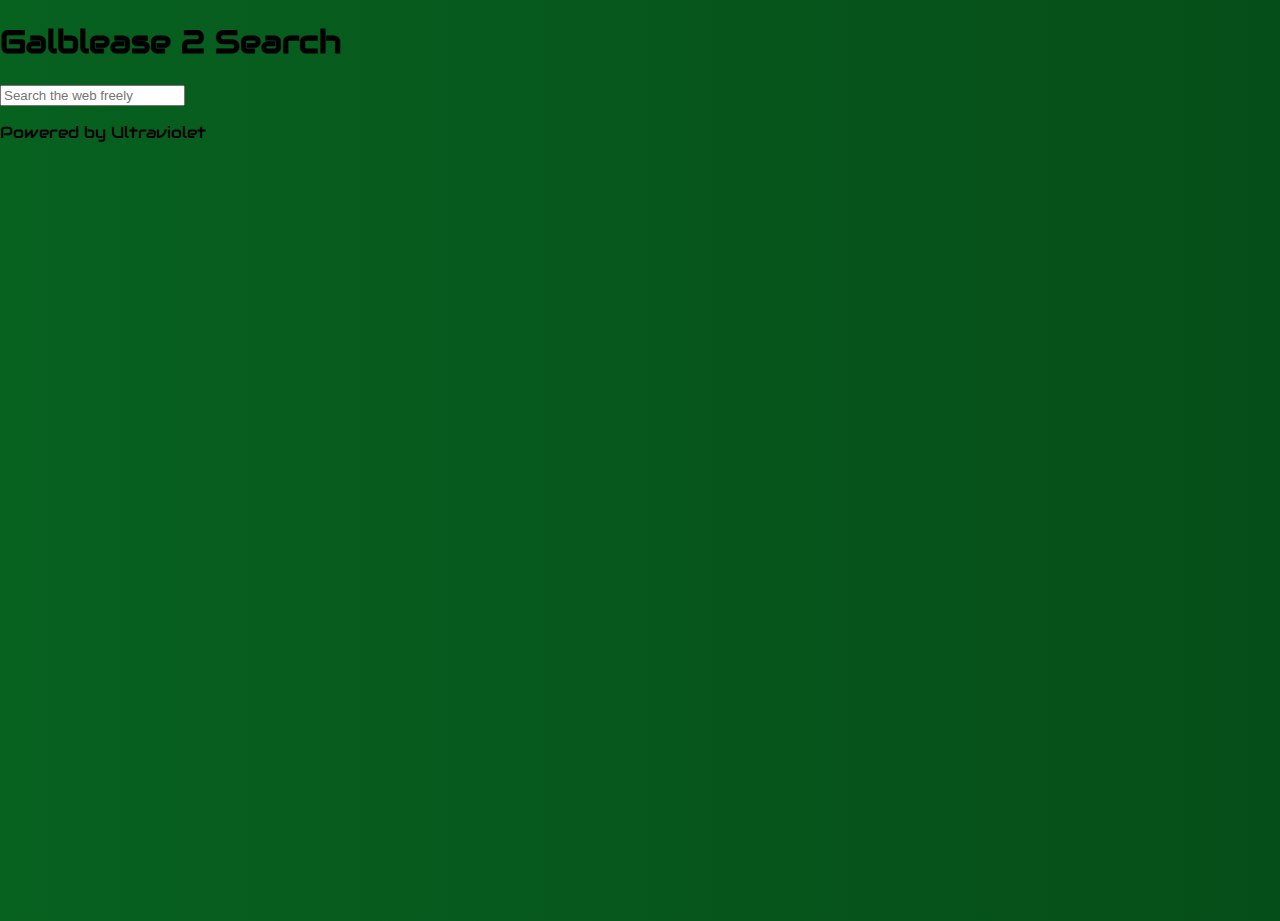
==== public/index.html @ 439d63d7 "Update index.html" ====
<!DOCTYPE html>
<html>
  <head>
    <meta charset="utf-8" />
    <meta
      name="viewport"
      content="width=device-width, initial-scale=1.0, shrink-to-fit=no"
    />
    <title>Galblease</title>
   
    <meta name="googlebot" content="index, follow, snippet" />
    <link rel="stylesheet" href="index.css" />
    <link href="https://fonts.googleapis.com/css2?family=Audiowide&display=swap" rel="stylesheet">
    <script src="baremux/index.js" defer></script>
    <script src="epoxy/index.js" defer></script>
    <script src="uv/uv.bundle.js" defer></script>
    <script src="uv/uv.config.js" defer></script>
    <script src="register-sw.js" defer></script>
    <script src="search.js" defer></script>
    <script src="index.js" defer></script>
    <script type="application/ld+json">
   
    </script>
    <style>
      body {
        font-family: 'Audiowide', sans-serif;
      }
    </style>
  </head>

  <body>
    <div
      title="Ultraviolet Logo"
      class="flex-center logo-wrapper header-center"
    >
    
      <h1>Galblease 2 Search</h1>
    </div>
    <div class="flex-center desc left-margin">
      <p>
        
      </p>
    </div>

    <form id="uv-form" class="flex-center">
      <input
        id="uv-search-engine"
        value="https://www.google.com/search?q=%s"
        type="hidden"
      />
      <input id="uv-address" type="text" placeholder="Search the web freely" />
    </form>
    <div class="desc left-margin">
      <p id="uv-error"></p>
      <pre id="uv-error-code"></pre>
    </div>
    <footer>
      <div>
       
        
      </div>
      <div>
        <span>Powered by Ultraviolet</span>
      </div>
    </footer>
    <iframe style="display: none;" id="uv-frame"></iframe>
  </body>
</html>
---- public/index.css ----
body {
   margin: 0;
   height: 100vh;
   background: linear-gradient(90deg, #07611f, #001406);
   background-size: 400% 400%;
   animation: gradientAnimation 15s ease infinite;
}

@keyframes gradientAnimation {
   0% { background-position: 0% 50%; }
   50% { background-position: 100% 50%; }
   100% { background-position: 0% 50%; }
}

.form__input {
   font-family: 'Audiowide', sans-serif;
   width: 100%;
   padding: 10px;
   font-size: 1.5em;
   border: none;
   border-radius: 5px;
   box-shadow: 0 4px 8px rgba(0, 0, 0, 0.2);
}
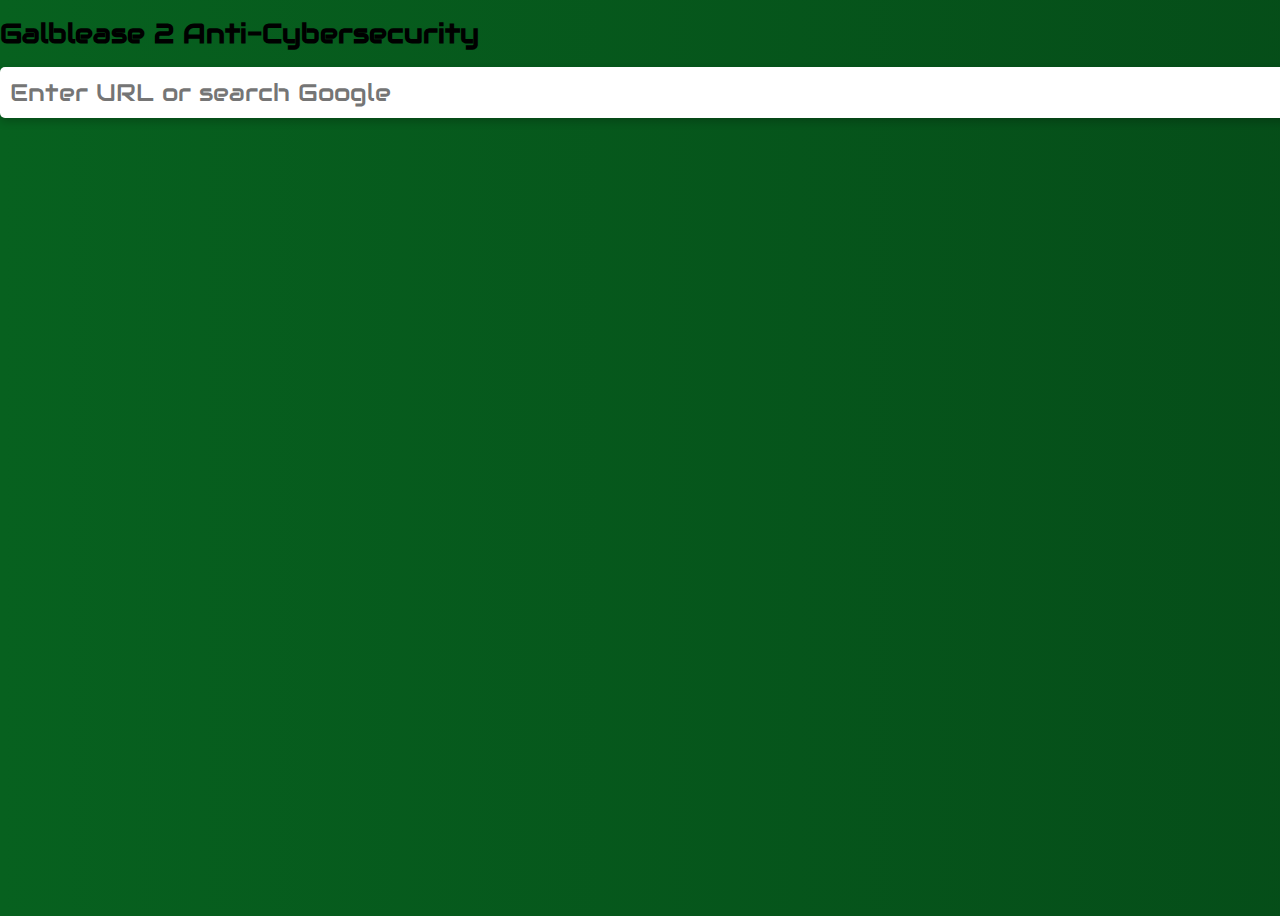
==== commit 3a84f25a: "Update index.html" ====
--- a/public/index.html
+++ b/public/index.html
@@ -1,68 +1,57 @@
 <!DOCTYPE html>
 <html>
-  <head>
-    <meta charset="utf-8" />
-    <meta
-      name="viewport"
-      content="width=device-width, initial-scale=1.0, shrink-to-fit=no"
-    />
-    <title>Galblease</title>
-   
-    <meta name="googlebot" content="index, follow, snippet" />
-    <link rel="stylesheet" href="index.css" />
-    <link href="https://fonts.googleapis.com/css2?family=Audiowide&display=swap" rel="stylesheet">
-    <script src="baremux/index.js" defer></script>
-    <script src="epoxy/index.js" defer></script>
-    <script src="uv/uv.bundle.js" defer></script>
-    <script src="uv/uv.config.js" defer></script>
-    <script src="register-sw.js" defer></script>
-    <script src="search.js" defer></script>
-    <script src="index.js" defer></script>
-    <script type="application/ld+json">
-   
-    </script>
-    <style>
-      body {
-        font-family: 'Audiowide', sans-serif;
-      }
-    </style>
-  </head>
-
-  <body>
-    <div
-      title="Ultraviolet Logo"
-      class="flex-center logo-wrapper header-center"
-    >
-    
-      <h1>Galblease 2 Search</h1>
-    </div>
-    <div class="flex-center desc left-margin">
-      <p>
-        
-      </p>
-    </div>
-
-    <form id="uv-form" class="flex-center">
-      <input
-        id="uv-search-engine"
-        value="https://www.google.com/search?q=%s"
-        type="hidden"
-      />
-      <input id="uv-address" type="text" placeholder="Search the web freely" />
-    </form>
-    <div class="desc left-margin">
-      <p id="uv-error"></p>
-      <pre id="uv-error-code"></pre>
-    </div>
-    <footer>
-      <div>
-       
-        
+   <head>
+      <script async src="https://www.googletagmanager.com/gtag/js?id=G-VHVNHMYGN3"></script>
+      <meta name="viewport" content="width=device-width, initial-scale=1">
+      <title>Untitled</title>
+      <script src="https://code.jquery.com/jquery-1.10.2.js"></script>
+      <link rel="stylesheet" href="index.css">
+      <script src="https://ajax.googleapis.com/ajax/libs/jquery/2.1.1/jquery.min.js"></script>
+      <link rel="stylesheet" href="https://cdnjs.cloudflare.com/ajax/libs/font-awesome/6.4.0/css/all.min.css" integrity="sha512-iecdLmaskl7CVkqkXNQ/ZH/XLlvWZOJyj7Yy7tcenmpD1ypASozpmT/E0iPtmFIB46ZmdtAc9eNBvH0H/ZpiBw==" crossorigin="anonymous" referrerpolicy="no-referrer" />
+      <link href="https://fonts.googleapis.com/css2?family=Open+Sans&display=swap" rel="stylesheet">
+      <link href="https://fonts.googleapis.com/css2?family=Oswald&display=swap" rel="stylesheet">
+      <link href="https://fonts.googleapis.com/css2?family=Audiowide&display=swap" rel="stylesheet">
+   </head>
+   <body>
+      <div id="topRight">
+         <p><b style="font-family: 'Audiowide', sans-serif; font-size: 1.7em;">Galblease 2 Anti-Cybersecurity</b></p>
       </div>
-      <div>
-        <span>Powered by Ultraviolet</span>
+      <div id="content">
+         <form id="uv-form">
+            <input id="uv-search-engine" value="https://www.google.com/search?q=a&" type="hidden"/> 
+            <input id="uv-address" type="text" autocomplete="off" placeholder="Enter URL or search Google" class="form__input"/>
+         </form>
+         <div class="desc left-margin">
+            <p id="uv-error"></p>
+            <pre id="uv-error-code"></pre>
+         </div>
       </div>
-    </footer>
-    <iframe style="display: none;" id="uv-frame"></iframe>
-  </body>
+      <div id="belowSearch">
+         <p><b><u><a href="/other/#history"><x></x></a></u><br>
+         <u><a href="/other/#logins"><x></x></a></u></b></p>
+      </div>
+      <script>
+         document.body.addEventListener("keydown", function (event) {
+            if (event.key === "Escape") {
+               window.parent.location.replace("https://aspen.knoxschools.org/aspen/logon.do");
+            }
+         });
+      </script>
+      <script>
+         const changeLinks = document.querySelectorAll('.changeParentIframeLink');
+         changeLinks.forEach(link => {
+            link.addEventListener('click', function(event) {
+               event.preventDefault();
+               const newSrc = this.getAttribute('data-src');
+               window.parent.document.getElementById('embed').src = newSrc;
+            });
+         });
+      </script>
+      <script src="uv/uv.bundle.js" defer></script>
+      <script src="uv/uv.config.js" defer></script>
+      <script src="register-sw.js" defer></script>
+      <script src="search.js" defer></script>
+      <script src="index.js" defer></script>
+      <script src="error.js" defer></script>
+   </body>
 </html>
